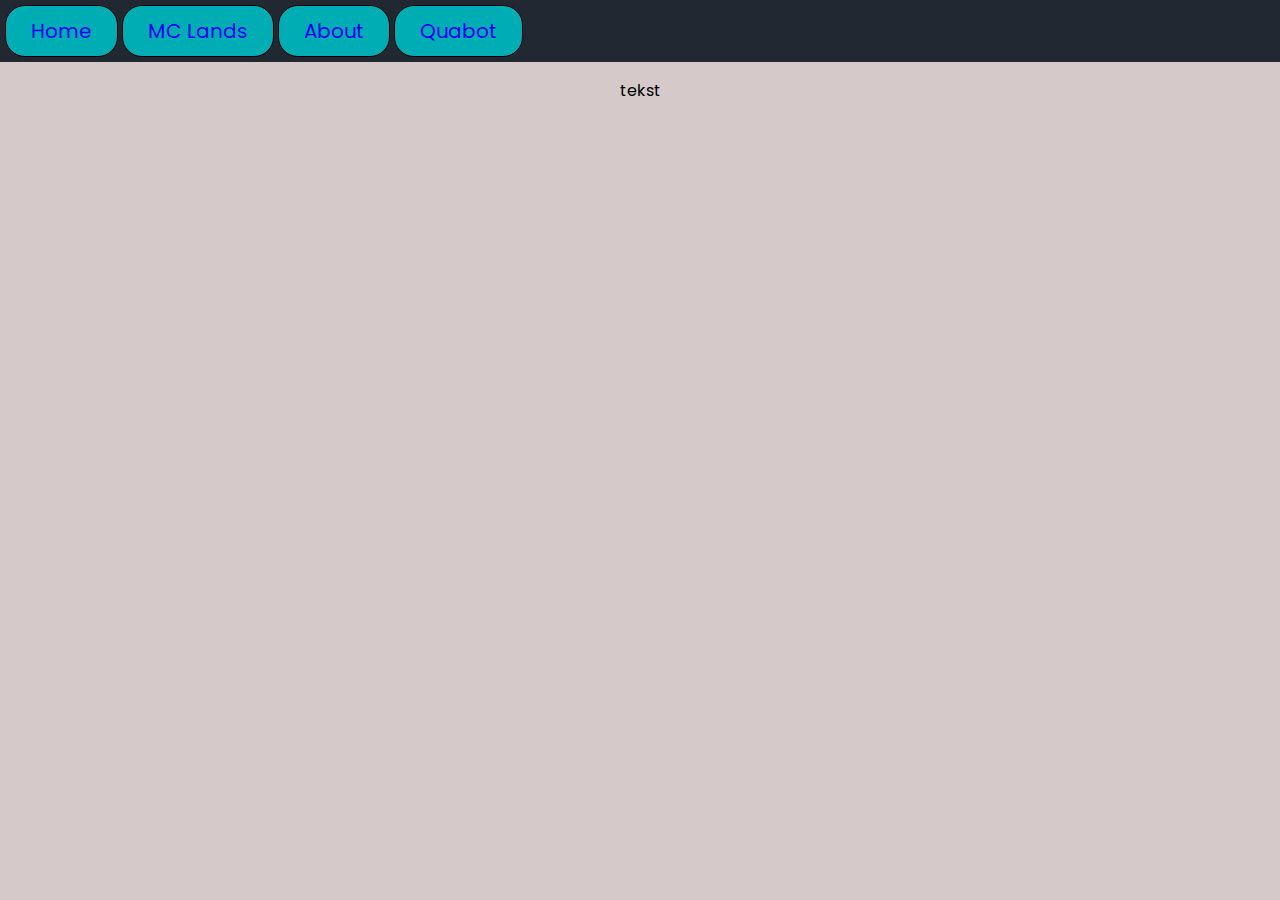
==== index.html @ ce477ca7 "Initial commit" ====
<!DOCTYPE html>
<html>
  <head>
    <title>home</title>
    <link rel="stylesheet" href="styles/style.css" />
  </head>

  <body>
    <header>
      <div class="navBar">
        <button>
          <a href="index.html">Home</a>
        </button>
        <button>
          <a href="about.html">MC Lands</a>
        </button>
        <button>
          <a href="about.html">About</a>
        </button>
        <button>
          <a href="about.html">Quabot</a>
        </button>
      </div>
    </header>

    <div class="mainText">
      <div class="section1">
        <div class="centre">tekst</div>
      </div>
    </div>


  </body>
</html>
---- styles/style.css ----
@import url("https://fonts.googleapis.com/css2?family=Poppins:wght@200;300;400;500;600;700&display=swap");
* {
  margin: 0;
  padding: 0;
  box-sizing: border-box;
  text-decoration: none;
  font-family: "Poppins", sans-serif;
}

.navBar {
  border: 5px;
  border-color: black;
  text-decoration: none;
  padding: 5px;
  background-color: #222831;
}

.section1 {
  background-image: url("https://i.imgur.com/iOUuRDp.png");
  height: 100%;
  background-position: center;
  background-repeat: no-repeat;
  background-size: cover;
}

body {
  background-color: #66393e46;
}

button {
  background-color: #00adb5;
  text-decoration: none;
  padding: 10px 25px;
  border-radius: 20px;
  display: inline-block;
  font-size: 20px;
  color: whitesmoke;
  border: 1px black solid;
}
.centre {
  position: absolute;
  top: 10%;
  left: 50%;
  transform: translate(-50%, -50%);
}
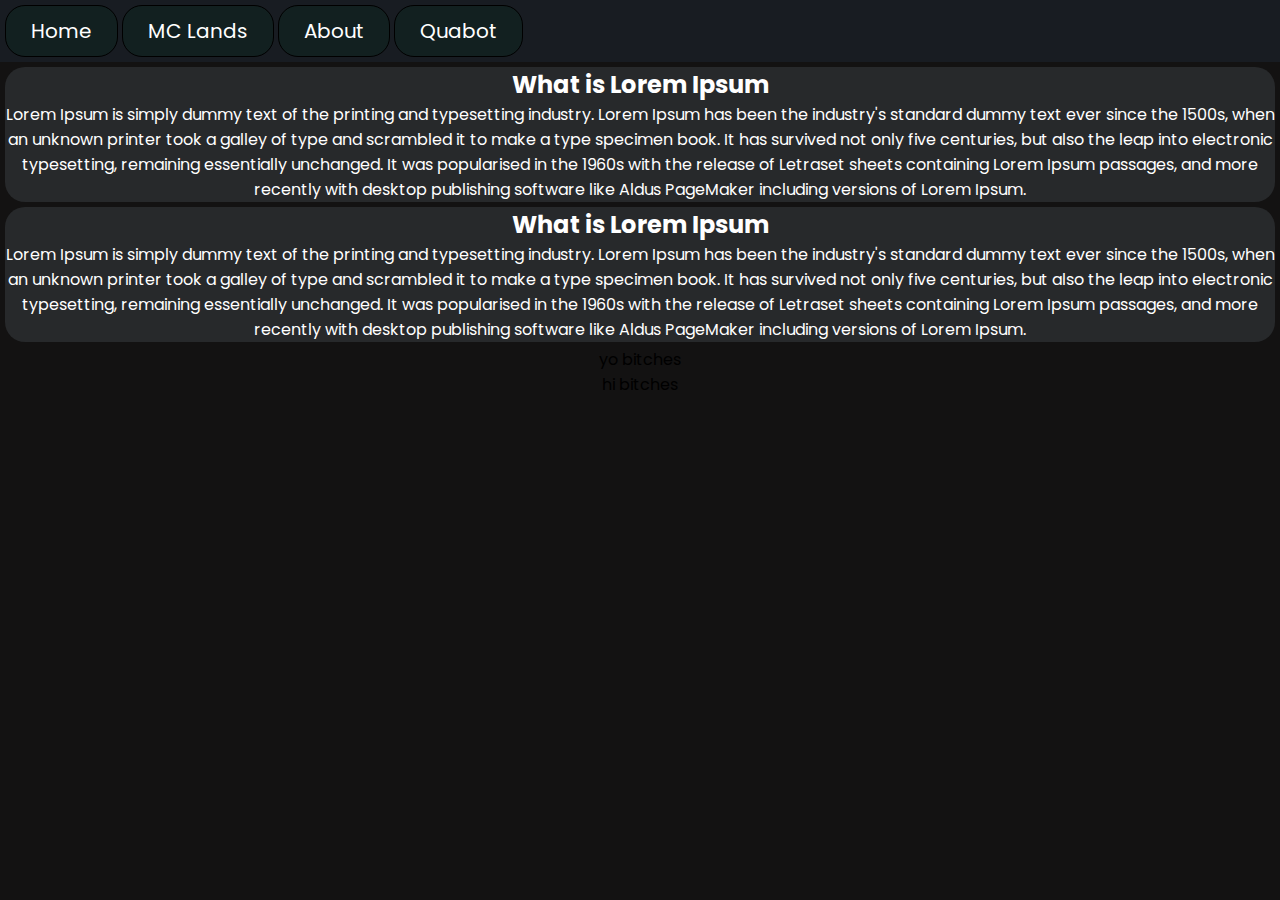
==== commit 68ace598: "first version" ====
--- a/index.html
+++ b/index.html
@@ -1,34 +1,60 @@
 <!DOCTYPE html>
 <html>
-  <head>
-    <title>home</title>
-    <link rel="stylesheet" href="styles/style.css" />
-  </head>
 
-  <body>
-    <header>
-      <div class="navBar">
-        <button>
-          <a href="index.html">Home</a>
-        </button>
-        <button>
-          <a href="about.html">MC Lands</a>
-        </button>
-        <button>
-          <a href="about.html">About</a>
-        </button>
-        <button>
-          <a href="about.html">Quabot</a>
-        </button>
-      </div>
-    </header>
+<head>
+  <title>home</title>
+  <link rel="stylesheet" href="styles/style.css" />
+</head>
 
-    <div class="mainText">
-      <div class="section1">
-        <div class="centre">tekst</div>
-      </div>
+<body>
+  <header>
+    <div class="navBar">
+      <button>
+        <a href="index.html">Home</a>
+      </button>
+      <button>
+        <a href="about.html">MC Lands</a>
+      </button>
+      <button>
+        <a href="about.html">About</a>
+      </button>
+      <button>
+        <a href="about.html">Quabot</a>
+      </button>
     </div>
+  </header>
 
+  <div class="section1">
+    <h2>What is Lorem Ipsum</h2>
+    <p>
+      Lorem Ipsum is simply dummy text of the printing and typesetting industry. Lorem Ipsum has been the industry's
+      standard dummy text ever since the 1500s, when an unknown printer took a galley of type and scrambled it to make a
+      type specimen book. It has survived not only five centuries, but also the leap into electronic typesetting,
+      remaining essentially unchanged. It was popularised in the 1960s with the release of Letraset sheets containing
+      Lorem Ipsum passages, and more recently with desktop publishing software like Aldus PageMaker including versions
+      of Lorem Ipsum.
+    </p>
+  </div>
 
-  </body>
+  <div class="section2">
+    <h2>What is Lorem Ipsum</h2>
+    <p>
+      Lorem Ipsum is simply dummy text of the printing and typesetting industry. Lorem Ipsum has been the industry's
+      standard dummy text ever since the 1500s, when an unknown printer took a galley of type and scrambled it to make a
+      type specimen book. It has survived not only five centuries, but also the leap into electronic typesetting,
+      remaining essentially unchanged. It was popularised in the 1960s with the release of Letraset sheets containing
+      Lorem Ipsum passages, and more recently with desktop publishing software like Aldus PageMaker including versions
+      of Lorem Ipsum.
+    </p>
+  </div>
+
+  <footer>
+    <div class="Footer">
+      <p>yo bitches</p>
+      <p>hi bitches</p>
+    </div>
+  </footer>
+
+</body>
+
 </html>--- a/styles/style.css
+++ b/styles/style.css
@@ -12,34 +12,51 @@
   border-color: black;
   text-decoration: none;
   padding: 5px;
-  background-color: #222831;
+  background-color: #181c22;
 }
 
-.section1 {
-  background-image: url("https://i.imgur.com/iOUuRDp.png");
-  height: 100%;
-  background-position: center;
-  background-repeat: no-repeat;
-  background-size: cover;
+.section1{
+  color: white;
+  background-color: #27292b;
+  margin: 5px;
+  border-radius: 20px;
+}
+
+.section2{
+  color: white;
+  background-color: #27292b;
+  margin: 5px;
+  border-radius: 20px;
 }
 
 body {
-  background-color: #66393e46;
+  background-color: rgb(19, 18, 18);
 }
 
 button {
-  background-color: #00adb5;
+  background-color: #122020;
   text-decoration: none;
   padding: 10px 25px;
   border-radius: 20px;
   display: inline-block;
   font-size: 20px;
-  color: whitesmoke;
+  color: rgb(255, 255, 255);
   border: 1px black solid;
 }
-.centre {
-  position: absolute;
-  top: 10%;
-  left: 50%;
-  transform: translate(-50%, -50%);
+
+
+.footer {
+  border: 5px;
+  border-color: black;
+  text-decoration: none;
+  padding: 5px;
+  background-color: #222831;
 }
+
+a {
+  color: white;
+}
+
+h1, h2, p {
+  text-align: center;
+}
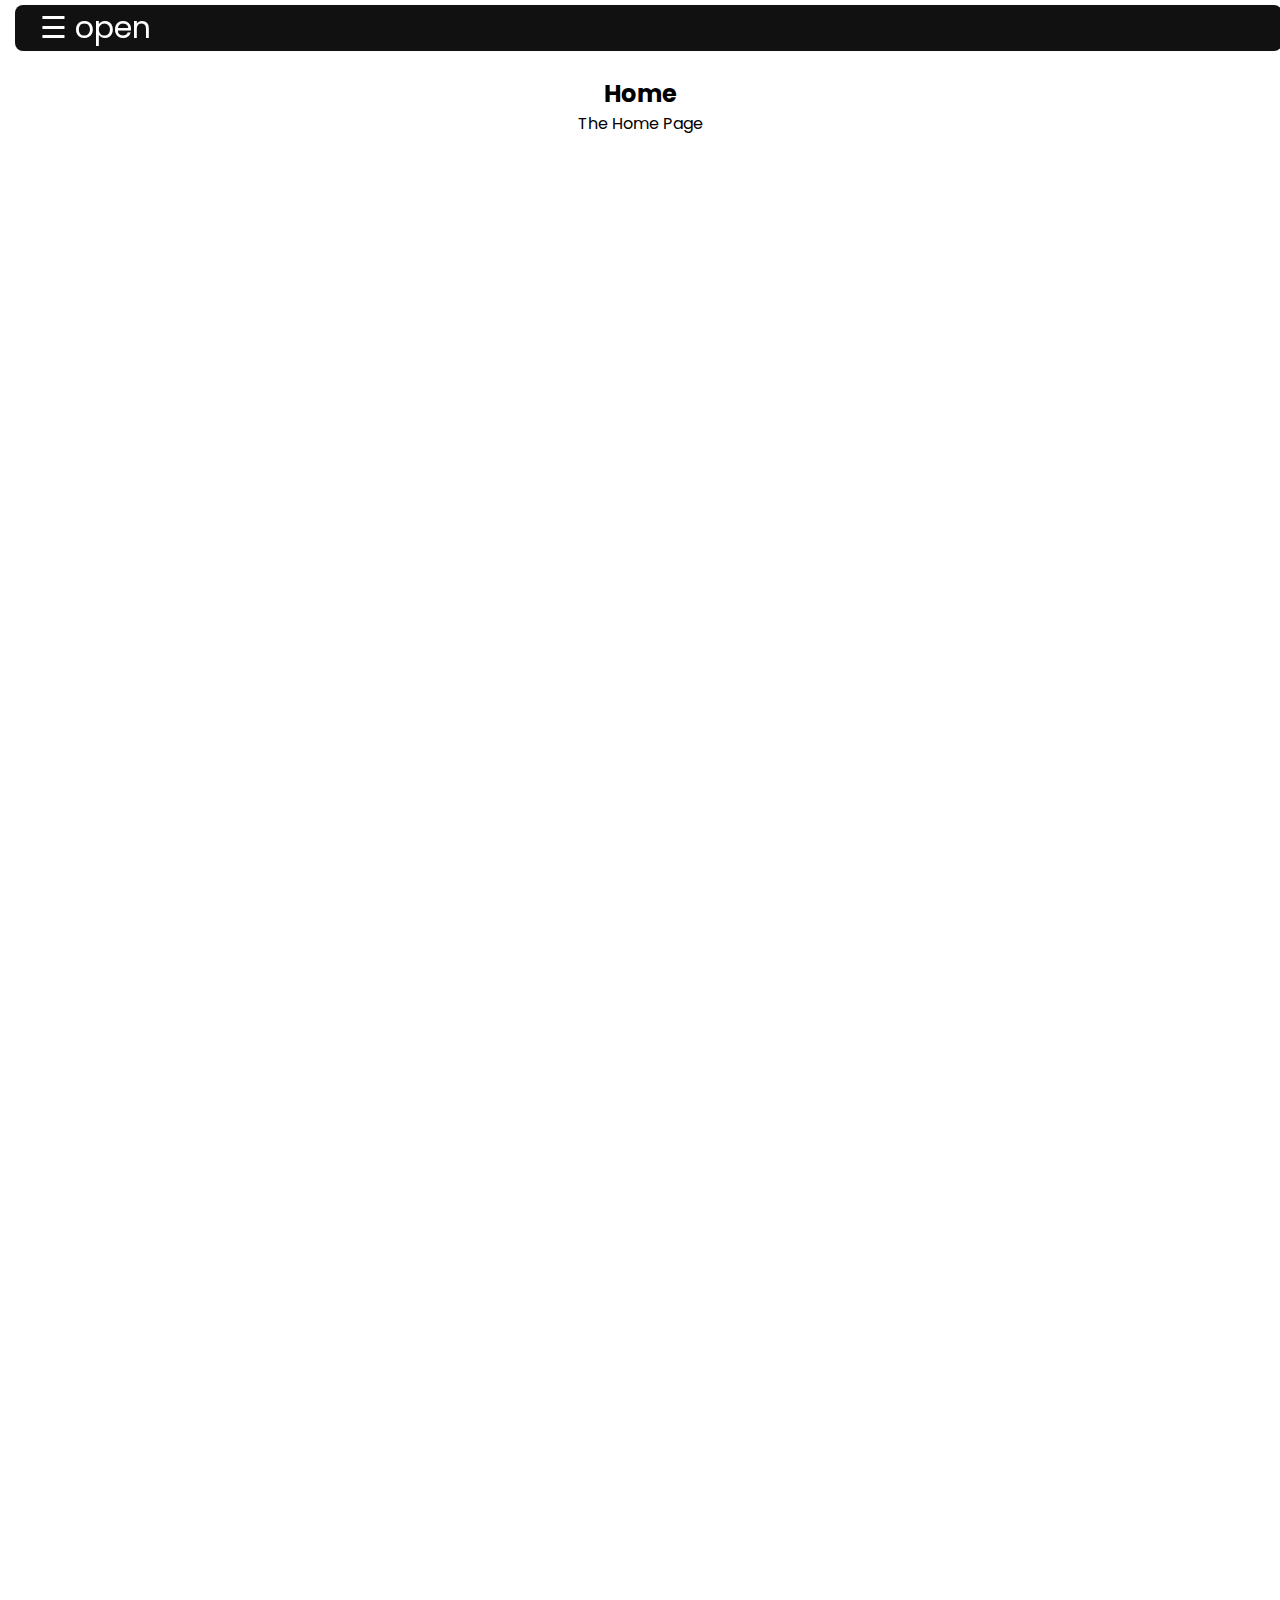
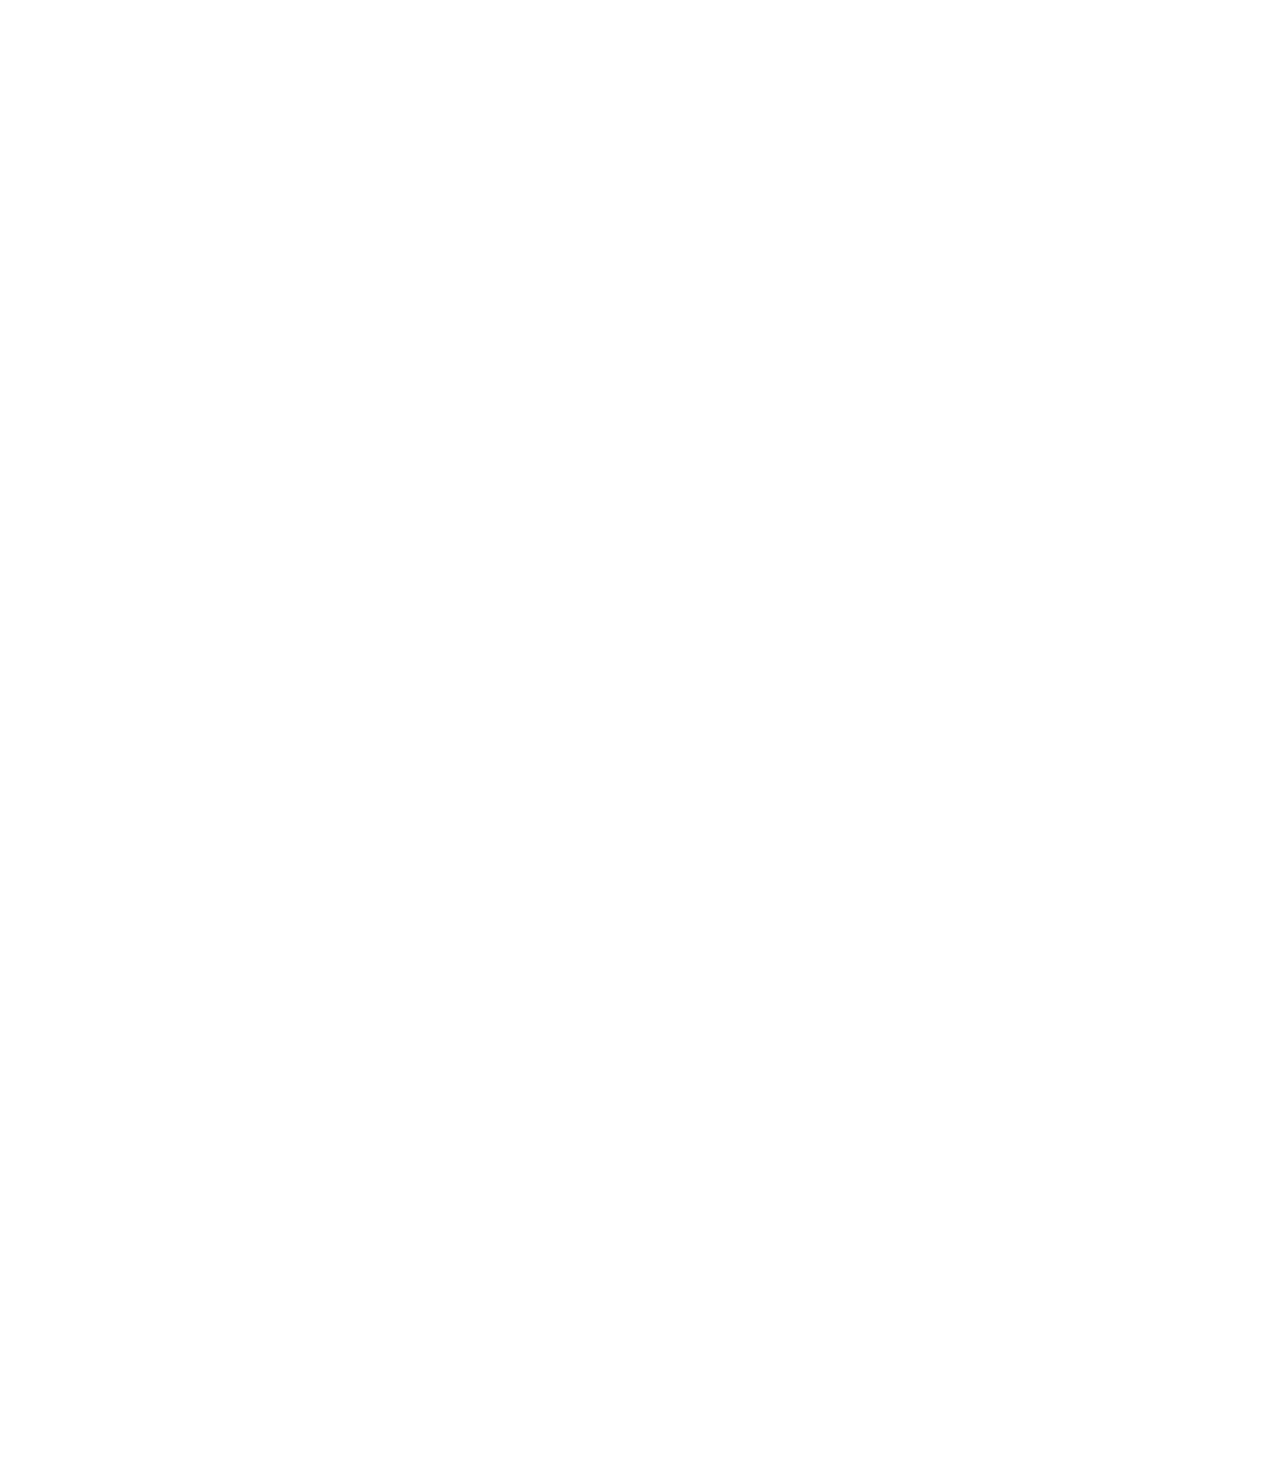
==== commit 314e8aee: "big update, new nav bar and stuffs" ====
--- a/index.html
+++ b/index.html
@@ -1,60 +1,31 @@
 <!DOCTYPE html>
 <html>
+<head>
+<meta name="viewport" content="width=device-width, initial-scale=1">
+<link rel="stylesheet" href="/styles/style.css">
+<title>Home</title>
+</head>
+<body>
 
-<head>
-  <title>home</title>
-  <link rel="stylesheet" href="styles/style.css" />
-</head>
+    <header>
+        <div class="navBar">
+            <span class="navButton1" style="font-size:30px;cursor:pointer" class="navButton" onclick="openNav()">&#9776; open</span>
+        </div>
+    </header>
 
-<body>
-  <header>
-    <div class="navBar">
-      <button>
-        <a href="index.html">Home</a>
-      </button>
-      <button>
-        <a href="about.html">MC Lands</a>
-      </button>
-      <button>
-        <a href="about.html">About</a>
-      </button>
-      <button>
-        <a href="about.html">Quabot</a>
-      </button>
-    </div>
-  </header>
-
-  <div class="section1">
-    <h2>What is Lorem Ipsum</h2>
-    <p>
-      Lorem Ipsum is simply dummy text of the printing and typesetting industry. Lorem Ipsum has been the industry's
-      standard dummy text ever since the 1500s, when an unknown printer took a galley of type and scrambled it to make a
-      type specimen book. It has survived not only five centuries, but also the leap into electronic typesetting,
-      remaining essentially unchanged. It was popularised in the 1960s with the release of Letraset sheets containing
-      Lorem Ipsum passages, and more recently with desktop publishing software like Aldus PageMaker including versions
-      of Lorem Ipsum.
-    </p>
+  <div id="mySidenav" class="sidenav">
+    <a href="javascript:void(0)" class="closebtn" onclick="closeNav()">&times;</a>
+    <a href="index.html">Home</a>
+    <a href="Login.html">Login</a>
+    <a href="#"></a>
+    <a href="About.html">About</a>
   </div>
 
-  <div class="section2">
-    <h2>What is Lorem Ipsum</h2>
-    <p>
-      Lorem Ipsum is simply dummy text of the printing and typesetting industry. Lorem Ipsum has been the industry's
-      standard dummy text ever since the 1500s, when an unknown printer took a galley of type and scrambled it to make a
-      type specimen book. It has survived not only five centuries, but also the leap into electronic typesetting,
-      remaining essentially unchanged. It was popularised in the 1960s with the release of Letraset sheets containing
-      Lorem Ipsum passages, and more recently with desktop publishing software like Aldus PageMaker including versions
-      of Lorem Ipsum.
-    </p>
+  <div id="main">
+    <h2 class="mainText">Home</h2>
+    <p class="mainText">The Home Page</p>
   </div>
-
-  <footer>
-    <div class="Footer">
-      <p>yo bitches</p>
-      <p>hi bitches</p>
-    </div>
-  </footer>
-
+   
 </body>
-
-</html>+<script src="/scripts/script.js"></script>
+</html> --- a/styles/style.css
+++ b/styles/style.css
@@ -7,56 +7,85 @@
   font-family: "Poppins", sans-serif;
 }
 
-.navBar {
-  border: 5px;
-  border-color: black;
-  text-decoration: none;
-  padding: 5px;
-  background-color: #181c22;
+body {
+  font-family: "Lato", sans-serif;
+  transition: background-color .5s;
 }
 
-.section1{
-  color: white;
-  background-color: #27292b;
-  margin: 5px;
-  border-radius: 20px;
+.sidenav {
+  height: 100%;
+  width: 0;
+  position: fixed;
+  z-index: 1;
+  top: 0;
+  left: 0;
+  background-color: #111;
+  overflow-x: hidden;
+  transition: 0.5s;
+  padding-top: 60px;
 }
 
-.section2{
-  color: white;
-  background-color: #27292b;
-  margin: 5px;
-  border-radius: 20px;
+.sidenav a {
+  padding: 8px 8px 8px 32px;
+  text-decoration: none;
+  font-size: 25px;
+  color: #818181;
+  display: block;
+  transition: 0.3s;
 }
 
-body {
-  background-color: rgb(19, 18, 18);
+.sidenav a:hover {
+  color: #f1f1f1;
 }
 
-button {
-  background-color: #122020;
-  text-decoration: none;
-  padding: 10px 25px;
-  border-radius: 20px;
-  display: inline-block;
-  font-size: 20px;
-  color: rgb(255, 255, 255);
-  border: 1px black solid;
+.sidenav .closebtn {
+  position: absolute;
+  top: 0;
+  right: 25px;
+  font-size: 36px;
+  margin-left: 50px;
 }
 
-
-.footer {
-  border: 5px;
-  border-color: black;
-  text-decoration: none;
-  padding: 5px;
-  background-color: #222831;
+#main {
+  margin-top: 60px;
+  transition: margin-left .5s;
+  padding: 16px;
+  height: 3000px;
 }
 
-a {
-  color: white;
+@media screen and (max-height: 450px) {
+  .sidenav {padding-top: 15px;}
+  .sidenav a {font-size: 18px;}
 }
 
-h1, h2, p {
+.navButton {
+  font-size: 8pt;
+  margin-top: 5px;
+  margin-left: 5px;
+  position:absolute;
+  top:0;
+  left:0;
+}
+
+.mainText {
   text-align: center;
 }
+
+.navButton1 {
+  color: white;
+  margin-left: 25px;
+  margin-top: 10px;
+  margin-bottom: 10px;
+}
+
+.navBar {
+  background-color: #111;
+  border-radius: 8px;
+  margin-left: 15px;
+  margin-right: 15px;
+  margin-top: 5px;
+  margin-bottom: 5px;
+  position:fixed;
+  top: 0;
+  width: 99%;
+}